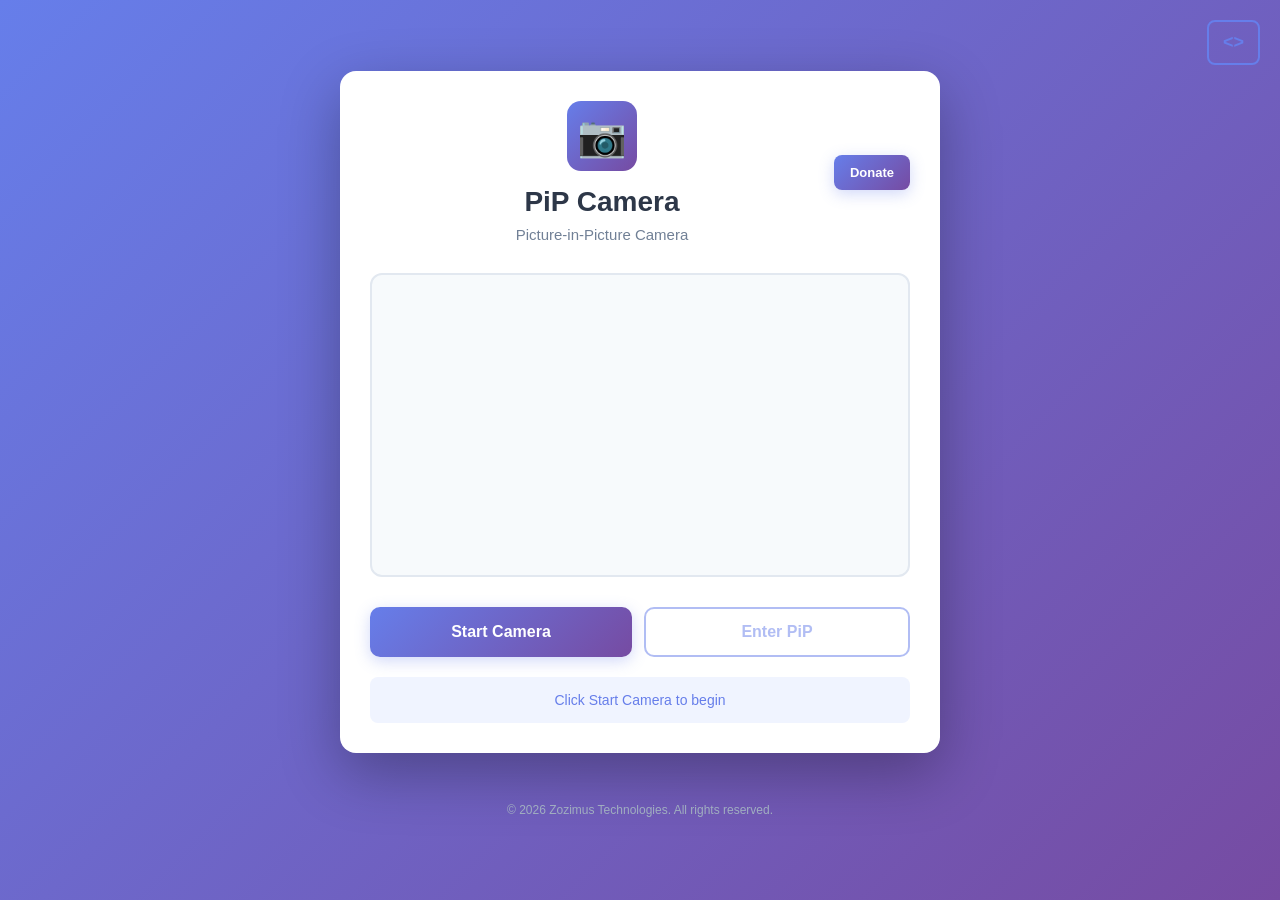
==== camera.html @ cbc534dc "Fixed errors, added Donate button & copyrights" ====
<!DOCTYPE html>
<html lang="en">
<head>
  <meta charset="utf-8">
  <meta name="viewport" content="width=device-width, initial-scale=1">
  <title>PiP Camera</title>
  <link rel="stylesheet" href="style.css">
</head>
<body>
  <a href="https://github.com/zozimustechnologies/pipcamera" class="github-btn" target="_blank" title="View on GitHub">&lt;&gt;</a>
  <div class="container">
    <div class="header">
      <div class="header-content">
        <div class="header-icon">📷</div>
        <h1>PiP Camera</h1>
        <p class="subtitle">Picture-in-Picture Camera</p>
      </div>
      <a href="https://wise.com/pay/business/sandeepchadda?utm_source=open_link" class="donate-btn" target="_blank">Donate</a>
    </div>
    
    <div class="video-container">
      <video id="video" autoplay></video>
    </div>
    
    <div class="controls">
      <button id="startBtn">Start Camera</button>
      <button id="pipBtn" disabled>Enter PiP</button>
    </div>
    
    <div class="status">
      <p id="status">Click Start Camera to begin</p>
    </div>
  </div>
  
  <div class="footer">
    <p class="copyright">© 2026 Zozimus Technologies. All rights reserved.</p>
  </div>
  
  <script>
// Camera page script

let stream = null;

document.getElementById('startBtn').addEventListener('click', async () => {
  // If camera is already running, stop it
  if (stream) {
    console.log('Stopping camera...');
    stream.getTracks().forEach(track => track.stop());
    stream = null;
    const video = document.getElementById('video');
    video.srcObject = null;
    video.style.display = 'none';
    document.getElementById('pipBtn').disabled = true;
    document.getElementById('startBtn').textContent = 'Start Camera';
    updateStatus('Camera stopped', '');
    return;
  }
  
  console.log('Start Camera button clicked');
  
  // Check if mediaDevices is available
  if (!navigator.mediaDevices || !navigator.mediaDevices.getUserMedia) {
    updateStatus('Error: Camera API not supported', 'error');
    console.error('Camera API not supported');
    return;
  }
  
  try {
    console.log('Requesting camera access...');
    updateStatus('Requesting camera permission...', '');
    
    // This call will trigger the browser permission prompt
    stream = await navigator.mediaDevices.getUserMedia({ 
      video: { width: { ideal: 1280 }, height: { ideal: 720 } },
      audio: false 
    });
    
    console.log('Camera access granted');
    const video = document.getElementById('video');
    video.srcObject = stream;
    video.style.display = 'block';
    document.getElementById('pipBtn').disabled = false;
    document.getElementById('startBtn').textContent = 'Stop Camera';
    updateStatus('Camera started. Click Enter PiP to continue.', 'success');
    
  } catch (error) {
    console.error('Error accessing camera:', error);
    console.error('Error name:', error.name);
    console.error('Error message:', error.message);
    updateStatus('Error: ' + error.name + ' - ' + error.message, 'error');
  }
});

document.getElementById('pipBtn').addEventListener('click', async () => {
  const video = document.getElementById('video');
  try {
    if (video !== document.pictureInPictureElement) {
      await video.requestPictureInPicture();
      updateStatus('Entered Picture-in-Picture mode', 'success');
      document.getElementById('pipBtn').textContent = 'Exit PiP';
    } else {
      await document.exitPictureInPicture();
      updateStatus('Exited Picture-in-Picture mode', '');
      document.getElementById('pipBtn').textContent = 'Enter PiP';
    }
  } catch (error) {
    console.error('Error with PiP:', error);
    updateStatus('Error: ' + error.name + ' - ' + error.message, 'error');
  }
});

// Handle PiP exit
document.addEventListener('leavepictureinpicture', () => {
  updateStatus('Exited Picture-in-Picture mode', '');
  document.getElementById('pipBtn').textContent = 'Enter PiP';
});

function updateStatus(message, type) {
  const statusEl = document.getElementById('status');
  const statusContainer = document.querySelector('.status');
  statusEl.textContent = message;
  statusContainer.className = 'status ' + type;
}
  </script>
</body>
</html>
</body>
</html>
---- style.css ----
* {
  margin: 0;
  padding: 0;
  box-sizing: border-box;
}

body {
  font-family: -apple-system, BlinkMacSystemFont, 'Segoe UI', 'Roboto', sans-serif;
  background: linear-gradient(135deg, #667eea 0%, #764ba2 100%);
  min-height: 100vh;
  display: flex;
  flex-direction: column;
  align-items: center;
  justify-content: center;
  padding: 20px;
}

.container {
  background: white;
  border-radius: 16px;
  padding: 30px;
  box-shadow: 0 20px 60px rgba(0, 0, 0, 0.3);
  max-width: 600px;
  width: 100%;
}

.header {
  display: flex;
  justify-content: space-between;
  align-items: center;
  margin-bottom: 30px;
}

.header-content {
  flex: 1;
  text-align: center;
}

.header-icon {
  width: 70px;
  height: 70px;
  background: linear-gradient(135deg, #667eea 0%, #764ba2 100%);
  border-radius: 14px;
  display: flex;
  align-items: center;
  justify-content: center;
  margin: 0 auto 15px;
  font-size: 40px;
}

h1 {
  color: #2d3748;
  font-size: 28px;
  margin-bottom: 8px;
  font-weight: 700;
}

.subtitle {
  color: #718096;
  font-size: 15px;
}

.video-container {
  position: relative;
  margin: 30px 0;
  overflow: hidden;
  border-radius: 12px;
  background: #f7fafc;
  aspect-ratio: 16 / 9;
  display: flex;
  align-items: center;
  justify-content: center;
  border: 2px solid #e2e8f0;
}

video {
  width: 100%;
  height: 100%;
  object-fit: cover;
}

.controls {
  display: flex;
  gap: 12px;
  margin-top: 25px;
}

button {
  flex: 1;
  padding: 14px 20px;
  border: none;
  border-radius: 10px;
  font-size: 16px;
  font-weight: 600;
  cursor: pointer;
  transition: all 0.3s ease;
  position: relative;
  overflow: hidden;
}

#startBtn {
  background: linear-gradient(135deg, #667eea 0%, #764ba2 100%);
  color: white;
  box-shadow: 0 4px 15px rgba(102, 126, 234, 0.3);
}

#startBtn:hover:not(:disabled) {
  transform: translateY(-2px);
  box-shadow: 0 6px 20px rgba(102, 126, 234, 0.4);
}

#pipBtn {
  background: white;
  color: #667eea;
  border: 2px solid #667eea;
}

#pipBtn:hover:not(:disabled) {
  background: #f7fafc;
  transform: translateY(-2px);
}

button:disabled {
  opacity: 0.5;
  cursor: not-allowed;
}

button:active:not(:disabled) {
  transform: translateY(0);
}

.status {
  width: 100%;
  margin: 20px 0 0 0;
  padding: 15px;
  background: #f0f4ff;
  border-radius: 8px;
  text-align: center;
}

#status {
  color: #667eea;
  font-size: 14px;
  font-weight: 500;
  margin: 0;
}

.status.error #status {
  color: #e53e3e;
}

.status.error {
  background: #fff5f5;
}

.status.success #status {
  color: #22543d;
  border-left-color: #48bb78;
}

.status.success {
  background: #f0fff4;
}

.footer {
  text-align: center;
  margin-top: 30px;
  padding-top: 20px;
}

.copyright {
  color: #a0aec0;
  font-size: 12px;
  margin-bottom: 12px;
}

.donate-btn {
  padding: 10px 16px;
  background: linear-gradient(135deg, #667eea 0%, #764ba2 100%);
  color: white;
  text-decoration: none;
  border-radius: 8px;
  font-size: 13px;
  font-weight: 600;
  transition: all 0.3s ease;
  box-shadow: 0 4px 15px rgba(102, 126, 234, 0.3);
  white-space: nowrap;
  flex-shrink: 0;
}

.donate-btn:hover {
  transform: translateY(-2px);
  box-shadow: 0 6px 20px rgba(102, 126, 234, 0.4);
}

.github-btn {
  position: fixed;
  top: 20px;
  right: 20px;
  padding: 10px 14px;
  background: transparent;
  color: #667eea;
  text-decoration: none;
  border: 2px solid #667eea;
  border-radius: 8px;
  font-size: 18px;
  font-weight: 600;
  transition: all 0.3s ease;
  white-space: nowrap;
  display: flex;
  align-items: center;
  justify-content: center;
  z-index: 1000;
}

.github-btn:hover {
  background: #667eea;
  color: white;
  transform: translateY(-2px);
  box-shadow: 0 6px 20px rgba(102, 126, 234, 0.4);
}
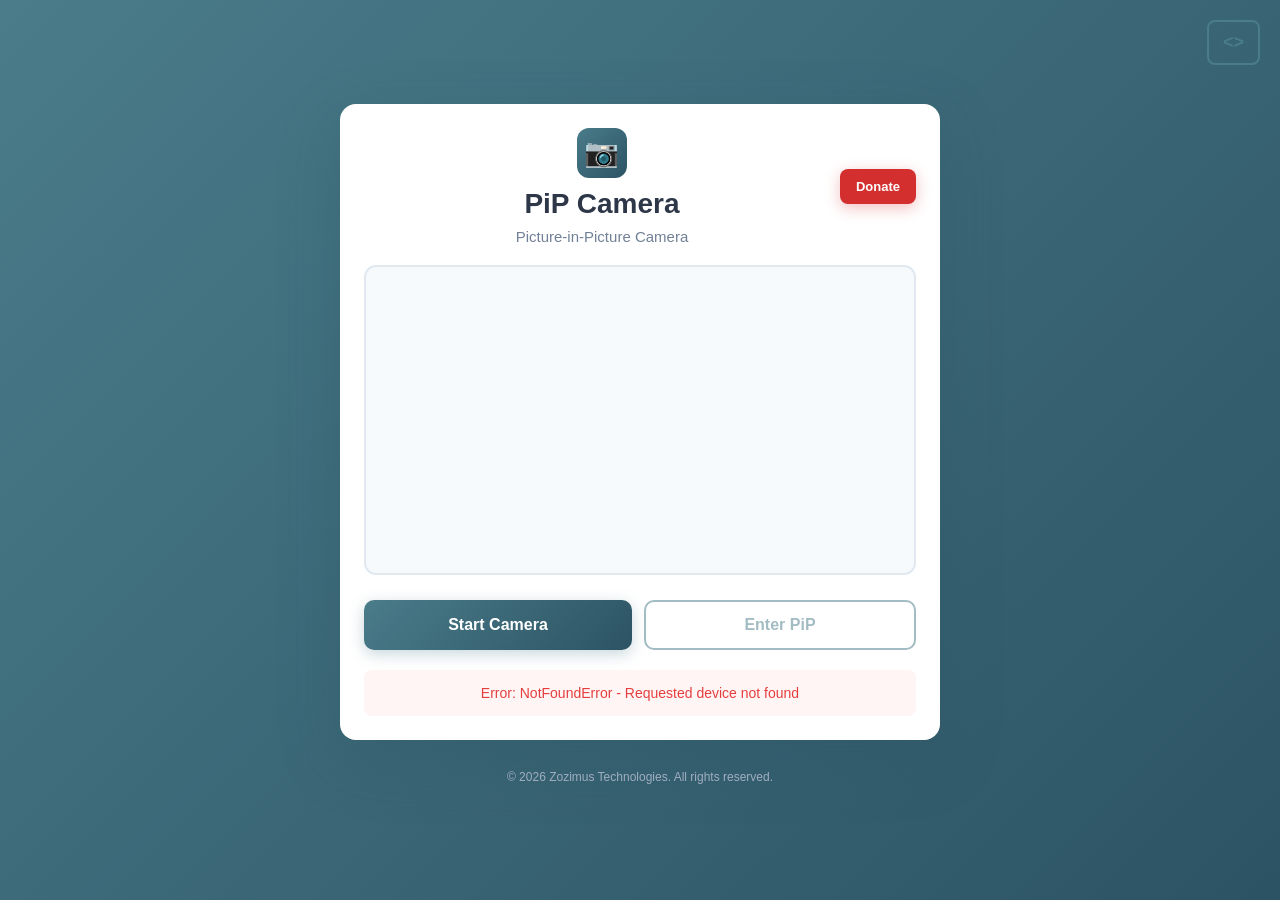
==== commit 656b5fbf: "Earthy blue UX, modern icons, auto-start camera, MV3 CSP fix, Edge policy compliance" ====
--- a/camera.html
+++ b/camera.html
@@ -7,7 +7,7 @@
   <link rel="stylesheet" href="style.css">
 </head>
 <body>
-  <a href="https://github.com/zozimustechnologies/pipcamera" class="github-btn" target="_blank" title="View on GitHub">&lt;&gt;</a>
+  <a href="https://github.com/zozimustechnologies" class="github-btn" target="_blank" title="View on GitHub">&lt;&gt;</a>
   <div class="container">
     <div class="header">
       <div class="header-content">
@@ -33,96 +33,9 @@
   </div>
   
   <div class="footer">
-    <p class="copyright">© 2026 Zozimus Technologies. All rights reserved.</p>
+    <p class="copyright">© 2026 <a href="https://github.com/zozimustechnologies" target="_blank" class="zozimus-link">Zozimus Technologies</a>. All rights reserved.</p>
   </div>
-  
-  <script>
-// Camera page script
 
-let stream = null;
-
-document.getElementById('startBtn').addEventListener('click', async () => {
-  // If camera is already running, stop it
-  if (stream) {
-    console.log('Stopping camera...');
-    stream.getTracks().forEach(track => track.stop());
-    stream = null;
-    const video = document.getElementById('video');
-    video.srcObject = null;
-    video.style.display = 'none';
-    document.getElementById('pipBtn').disabled = true;
-    document.getElementById('startBtn').textContent = 'Start Camera';
-    updateStatus('Camera stopped', '');
-    return;
-  }
-  
-  console.log('Start Camera button clicked');
-  
-  // Check if mediaDevices is available
-  if (!navigator.mediaDevices || !navigator.mediaDevices.getUserMedia) {
-    updateStatus('Error: Camera API not supported', 'error');
-    console.error('Camera API not supported');
-    return;
-  }
-  
-  try {
-    console.log('Requesting camera access...');
-    updateStatus('Requesting camera permission...', '');
-    
-    // This call will trigger the browser permission prompt
-    stream = await navigator.mediaDevices.getUserMedia({ 
-      video: { width: { ideal: 1280 }, height: { ideal: 720 } },
-      audio: false 
-    });
-    
-    console.log('Camera access granted');
-    const video = document.getElementById('video');
-    video.srcObject = stream;
-    video.style.display = 'block';
-    document.getElementById('pipBtn').disabled = false;
-    document.getElementById('startBtn').textContent = 'Stop Camera';
-    updateStatus('Camera started. Click Enter PiP to continue.', 'success');
-    
-  } catch (error) {
-    console.error('Error accessing camera:', error);
-    console.error('Error name:', error.name);
-    console.error('Error message:', error.message);
-    updateStatus('Error: ' + error.name + ' - ' + error.message, 'error');
-  }
-});
-
-document.getElementById('pipBtn').addEventListener('click', async () => {
-  const video = document.getElementById('video');
-  try {
-    if (video !== document.pictureInPictureElement) {
-      await video.requestPictureInPicture();
-      updateStatus('Entered Picture-in-Picture mode', 'success');
-      document.getElementById('pipBtn').textContent = 'Exit PiP';
-    } else {
-      await document.exitPictureInPicture();
-      updateStatus('Exited Picture-in-Picture mode', '');
-      document.getElementById('pipBtn').textContent = 'Enter PiP';
-    }
-  } catch (error) {
-    console.error('Error with PiP:', error);
-    updateStatus('Error: ' + error.name + ' - ' + error.message, 'error');
-  }
-});
-
-// Handle PiP exit
-document.addEventListener('leavepictureinpicture', () => {
-  updateStatus('Exited Picture-in-Picture mode', '');
-  document.getElementById('pipBtn').textContent = 'Enter PiP';
-});
-
-function updateStatus(message, type) {
-  const statusEl = document.getElementById('status');
-  const statusContainer = document.querySelector('.status');
-  statusEl.textContent = message;
-  statusContainer.className = 'status ' + type;
-}
-  </script>
-</body>
-</html>
+  <script src="camera.js"></script>
 </body>
 </html>
--- a/style.css
+++ b/style.css
@@ -6,8 +6,9 @@
 
 body {
   font-family: -apple-system, BlinkMacSystemFont, 'Segoe UI', 'Roboto', sans-serif;
-  background: linear-gradient(135deg, #667eea 0%, #764ba2 100%);
+  background: linear-gradient(135deg, #4A7C8A 0%, #2C5364 100%);
   min-height: 100vh;
+  overflow-y: auto;
   display: flex;
   flex-direction: column;
   align-items: center;
@@ -18,8 +19,8 @@
 .container {
   background: white;
   border-radius: 16px;
-  padding: 30px;
-  box-shadow: 0 20px 60px rgba(0, 0, 0, 0.3);
+  padding: 24px;
+  box-shadow: 0 20px 60px rgba(44, 83, 100, 0.3);
   max-width: 600px;
   width: 100%;
 }
@@ -28,7 +29,7 @@
   display: flex;
   justify-content: space-between;
   align-items: center;
-  margin-bottom: 30px;
+  margin-bottom: 20px;
 }
 
 .header-content {
@@ -37,15 +38,15 @@
 }
 
 .header-icon {
-  width: 70px;
-  height: 70px;
-  background: linear-gradient(135deg, #667eea 0%, #764ba2 100%);
-  border-radius: 14px;
-  display: flex;
-  align-items: center;
-  justify-content: center;
-  margin: 0 auto 15px;
-  font-size: 40px;
+  width: 50px;
+  height: 50px;
+  background: linear-gradient(135deg, #4A7C8A 0%, #2C5364 100%);
+  border-radius: 12px;
+  display: flex;
+  align-items: center;
+  justify-content: center;
+  margin: 0 auto 10px;
+  font-size: 28px;
 }
 
 h1 {
@@ -62,7 +63,7 @@
 
 .video-container {
   position: relative;
-  margin: 30px 0;
+  margin: 20px 0;
   overflow: hidden;
   border-radius: 12px;
   background: #f7fafc;
@@ -99,20 +100,20 @@
 }
 
 #startBtn {
-  background: linear-gradient(135deg, #667eea 0%, #764ba2 100%);
+  background: linear-gradient(135deg, #4A7C8A 0%, #2C5364 100%);
   color: white;
-  box-shadow: 0 4px 15px rgba(102, 126, 234, 0.3);
+  box-shadow: 0 4px 15px rgba(74, 124, 138, 0.3);
 }
 
 #startBtn:hover:not(:disabled) {
   transform: translateY(-2px);
-  box-shadow: 0 6px 20px rgba(102, 126, 234, 0.4);
+  box-shadow: 0 6px 20px rgba(74, 124, 138, 0.4);
 }
 
 #pipBtn {
   background: white;
-  color: #667eea;
-  border: 2px solid #667eea;
+  color: #4A7C8A;
+  border: 2px solid #4A7C8A;
 }
 
 #pipBtn:hover:not(:disabled) {
@@ -133,13 +134,13 @@
   width: 100%;
   margin: 20px 0 0 0;
   padding: 15px;
-  background: #f0f4ff;
+  background: #e8f1f4;
   border-radius: 8px;
   text-align: center;
 }
 
 #status {
-  color: #667eea;
+  color: #4A7C8A;
   font-size: 14px;
   font-weight: 500;
   margin: 0;
@@ -164,8 +165,8 @@
 
 .footer {
   text-align: center;
-  margin-top: 30px;
-  padding-top: 20px;
+  margin-top: 20px;
+  padding-top: 10px;
 }
 
 .copyright {
@@ -176,21 +177,22 @@
 
 .donate-btn {
   padding: 10px 16px;
-  background: linear-gradient(135deg, #667eea 0%, #764ba2 100%);
+  background: #D32F2F;
   color: white;
   text-decoration: none;
   border-radius: 8px;
   font-size: 13px;
   font-weight: 600;
   transition: all 0.3s ease;
-  box-shadow: 0 4px 15px rgba(102, 126, 234, 0.3);
+  box-shadow: 0 4px 15px rgba(211, 47, 47, 0.3);
   white-space: nowrap;
   flex-shrink: 0;
 }
 
 .donate-btn:hover {
-  transform: translateY(-2px);
-  box-shadow: 0 6px 20px rgba(102, 126, 234, 0.4);
+  background: #B71C1C;
+  transform: translateY(-2px);
+  box-shadow: 0 6px 20px rgba(211, 47, 47, 0.4);
 }
 
 .github-btn {
@@ -199,9 +201,9 @@
   right: 20px;
   padding: 10px 14px;
   background: transparent;
-  color: #667eea;
+  color: #4A7C8A;
   text-decoration: none;
-  border: 2px solid #667eea;
+  border: 2px solid #4A7C8A;
   border-radius: 8px;
   font-size: 18px;
   font-weight: 600;
@@ -214,8 +216,18 @@
 }
 
 .github-btn:hover {
-  background: #667eea;
+  background: #4A7C8A;
   color: white;
   transform: translateY(-2px);
-  box-shadow: 0 6px 20px rgba(102, 126, 234, 0.4);
-}
+  box-shadow: 0 6px 20px rgba(74, 124, 138, 0.4);
+}
+
+.zozimus-link {
+  color: #a0aec0;
+  text-decoration: none;
+}
+
+.zozimus-link:hover {
+  color: #4A7C8A;
+  text-decoration: underline;
+}
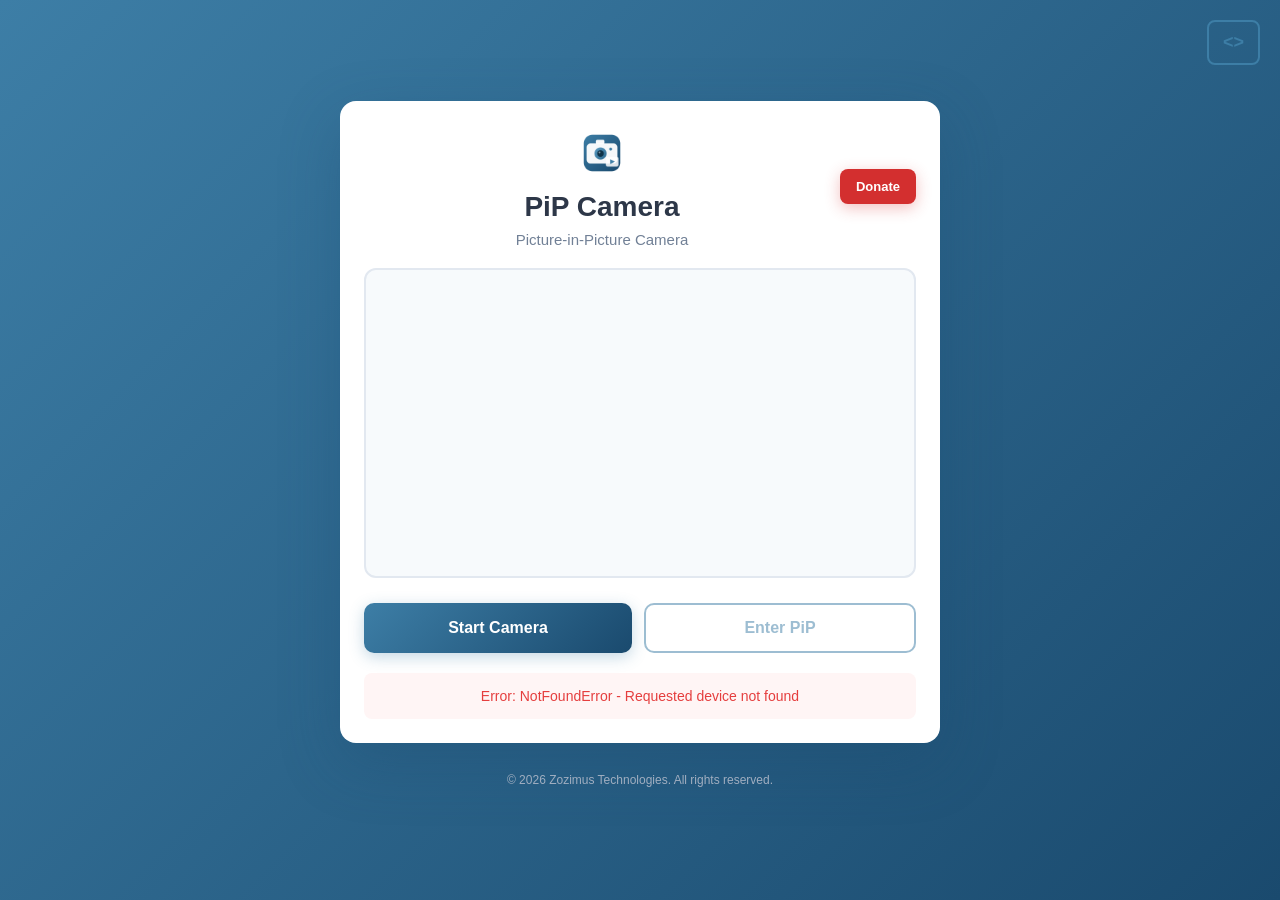
==== commit f919809d: "Use high-res icon-128.png for sharper in-app icons" ====
--- a/camera.html
+++ b/camera.html
@@ -11,7 +11,7 @@
   <div class="container">
     <div class="header">
       <div class="header-content">
-        <div class="header-icon">📷</div>
+        <div class="header-icon"><img src="icons/icon-128.png" alt="PiP Camera" width="48" height="48"></div>
         <h1>PiP Camera</h1>
         <p class="subtitle">Picture-in-Picture Camera</p>
       </div>
--- a/style.css
+++ b/style.css
@@ -1,233 +1,232 @@
-* {
-  margin: 0;
-  padding: 0;
-  box-sizing: border-box;
-}
-
-body {
-  font-family: -apple-system, BlinkMacSystemFont, 'Segoe UI', 'Roboto', sans-serif;
-  background: linear-gradient(135deg, #4A7C8A 0%, #2C5364 100%);
-  min-height: 100vh;
-  overflow-y: auto;
-  display: flex;
-  flex-direction: column;
-  align-items: center;
-  justify-content: center;
-  padding: 20px;
-}
-
-.container {
-  background: white;
-  border-radius: 16px;
-  padding: 24px;
-  box-shadow: 0 20px 60px rgba(44, 83, 100, 0.3);
-  max-width: 600px;
-  width: 100%;
-}
-
-.header {
-  display: flex;
-  justify-content: space-between;
-  align-items: center;
-  margin-bottom: 20px;
-}
-
-.header-content {
-  flex: 1;
-  text-align: center;
-}
-
-.header-icon {
-  width: 50px;
-  height: 50px;
-  background: linear-gradient(135deg, #4A7C8A 0%, #2C5364 100%);
-  border-radius: 12px;
-  display: flex;
-  align-items: center;
-  justify-content: center;
-  margin: 0 auto 10px;
-  font-size: 28px;
-}
-
-h1 {
-  color: #2d3748;
-  font-size: 28px;
-  margin-bottom: 8px;
-  font-weight: 700;
-}
-
-.subtitle {
-  color: #718096;
-  font-size: 15px;
-}
-
-.video-container {
-  position: relative;
-  margin: 20px 0;
-  overflow: hidden;
-  border-radius: 12px;
-  background: #f7fafc;
-  aspect-ratio: 16 / 9;
-  display: flex;
-  align-items: center;
-  justify-content: center;
-  border: 2px solid #e2e8f0;
-}
-
-video {
-  width: 100%;
-  height: 100%;
-  object-fit: cover;
-}
-
-.controls {
-  display: flex;
-  gap: 12px;
-  margin-top: 25px;
-}
-
-button {
-  flex: 1;
-  padding: 14px 20px;
-  border: none;
-  border-radius: 10px;
-  font-size: 16px;
-  font-weight: 600;
-  cursor: pointer;
-  transition: all 0.3s ease;
-  position: relative;
-  overflow: hidden;
-}
-
-#startBtn {
-  background: linear-gradient(135deg, #4A7C8A 0%, #2C5364 100%);
-  color: white;
-  box-shadow: 0 4px 15px rgba(74, 124, 138, 0.3);
-}
-
-#startBtn:hover:not(:disabled) {
-  transform: translateY(-2px);
-  box-shadow: 0 6px 20px rgba(74, 124, 138, 0.4);
-}
-
-#pipBtn {
-  background: white;
-  color: #4A7C8A;
-  border: 2px solid #4A7C8A;
-}
-
-#pipBtn:hover:not(:disabled) {
-  background: #f7fafc;
-  transform: translateY(-2px);
-}
-
-button:disabled {
-  opacity: 0.5;
-  cursor: not-allowed;
-}
-
-button:active:not(:disabled) {
-  transform: translateY(0);
-}
-
-.status {
-  width: 100%;
-  margin: 20px 0 0 0;
-  padding: 15px;
-  background: #e8f1f4;
-  border-radius: 8px;
-  text-align: center;
-}
-
-#status {
-  color: #4A7C8A;
-  font-size: 14px;
-  font-weight: 500;
-  margin: 0;
-}
-
-.status.error #status {
-  color: #e53e3e;
-}
-
-.status.error {
-  background: #fff5f5;
-}
-
-.status.success #status {
-  color: #22543d;
-  border-left-color: #48bb78;
-}
-
-.status.success {
-  background: #f0fff4;
-}
-
-.footer {
-  text-align: center;
-  margin-top: 20px;
-  padding-top: 10px;
-}
-
-.copyright {
-  color: #a0aec0;
-  font-size: 12px;
-  margin-bottom: 12px;
-}
-
-.donate-btn {
-  padding: 10px 16px;
-  background: #D32F2F;
-  color: white;
-  text-decoration: none;
-  border-radius: 8px;
-  font-size: 13px;
-  font-weight: 600;
-  transition: all 0.3s ease;
-  box-shadow: 0 4px 15px rgba(211, 47, 47, 0.3);
-  white-space: nowrap;
-  flex-shrink: 0;
-}
-
-.donate-btn:hover {
-  background: #B71C1C;
-  transform: translateY(-2px);
-  box-shadow: 0 6px 20px rgba(211, 47, 47, 0.4);
-}
-
-.github-btn {
-  position: fixed;
-  top: 20px;
-  right: 20px;
-  padding: 10px 14px;
-  background: transparent;
-  color: #4A7C8A;
-  text-decoration: none;
-  border: 2px solid #4A7C8A;
-  border-radius: 8px;
-  font-size: 18px;
-  font-weight: 600;
-  transition: all 0.3s ease;
-  white-space: nowrap;
-  display: flex;
-  align-items: center;
-  justify-content: center;
-  z-index: 1000;
-}
-
-.github-btn:hover {
-  background: #4A7C8A;
-  color: white;
-  transform: translateY(-2px);
-  box-shadow: 0 6px 20px rgba(74, 124, 138, 0.4);
-}
-
-.zozimus-link {
-  color: #a0aec0;
-  text-decoration: none;
-}
-
-.zozimus-link:hover {
-  color: #4A7C8A;
-  text-decoration: underline;
-}
+* {
+  margin: 0;
+  padding: 0;
+  box-sizing: border-box;
+}
+
+body {
+  font-family: -apple-system, BlinkMacSystemFont, 'Segoe UI', 'Roboto', sans-serif;
+  background: linear-gradient(135deg, #3d7ea6 0%, #1a4a6e 100%);
+  min-height: 100vh;
+  overflow-y: auto;
+  display: flex;
+  flex-direction: column;
+  align-items: center;
+  justify-content: center;
+  padding: 20px;
+}
+
+.container {
+  background: white;
+  border-radius: 16px;
+  padding: 24px;
+  box-shadow: 0 20px 60px rgba(26, 74, 110, 0.3);
+  max-width: 600px;
+  width: 100%;
+}
+
+.header {
+  display: flex;
+  justify-content: space-between;
+  align-items: center;
+  margin-bottom: 20px;
+}
+
+.header-content {
+  flex: 1;
+  text-align: center;
+}
+
+.header-icon {
+  width: 56px;
+  height: 56px;
+  background: transparent;
+  border-radius: 12px;
+  display: flex;
+  align-items: center;
+  justify-content: center;
+  margin: 0 auto 10px;
+}
+
+h1 {
+  color: #2d3748;
+  font-size: 28px;
+  margin-bottom: 8px;
+  font-weight: 700;
+}
+
+.subtitle {
+  color: #718096;
+  font-size: 15px;
+}
+
+.video-container {
+  position: relative;
+  margin: 20px 0;
+  overflow: hidden;
+  border-radius: 12px;
+  background: #f7fafc;
+  aspect-ratio: 16 / 9;
+  display: flex;
+  align-items: center;
+  justify-content: center;
+  border: 2px solid #e2e8f0;
+}
+
+video {
+  width: 100%;
+  height: 100%;
+  object-fit: cover;
+}
+
+.controls {
+  display: flex;
+  gap: 12px;
+  margin-top: 25px;
+}
+
+button {
+  flex: 1;
+  padding: 14px 20px;
+  border: none;
+  border-radius: 10px;
+  font-size: 16px;
+  font-weight: 600;
+  cursor: pointer;
+  transition: all 0.3s ease;
+  position: relative;
+  overflow: hidden;
+}
+
+#startBtn {
+  background: linear-gradient(135deg, #3d7ea6 0%, #1a4a6e 100%);
+  color: white;
+  box-shadow: 0 4px 15px rgba(61, 126, 166, 0.3);
+}
+
+#startBtn:hover:not(:disabled) {
+  transform: translateY(-2px);
+  box-shadow: 0 6px 20px rgba(61, 126, 166, 0.4);
+}
+
+#pipBtn {
+  background: white;
+  color: #3d7ea6;
+  border: 2px solid #3d7ea6;
+}
+
+#pipBtn:hover:not(:disabled) {
+  background: #f7fafc;
+  transform: translateY(-2px);
+}
+
+button:disabled {
+  opacity: 0.5;
+  cursor: not-allowed;
+}
+
+button:active:not(:disabled) {
+  transform: translateY(0);
+}
+
+.status {
+  width: 100%;
+  margin: 20px 0 0 0;
+  padding: 15px;
+  background: #e8f1f4;
+  border-radius: 8px;
+  text-align: center;
+}
+
+#status {
+  color: #3d7ea6;
+  font-size: 14px;
+  font-weight: 500;
+  margin: 0;
+}
+
+.status.error #status {
+  color: #e53e3e;
+}
+
+.status.error {
+  background: #fff5f5;
+}
+
+.status.success #status {
+  color: #22543d;
+  border-left-color: #48bb78;
+}
+
+.status.success {
+  background: #f0fff4;
+}
+
+.footer {
+  text-align: center;
+  margin-top: 20px;
+  padding-top: 10px;
+}
+
+.copyright {
+  color: #a0aec0;
+  font-size: 12px;
+  margin-bottom: 12px;
+}
+
+.donate-btn {
+  padding: 10px 16px;
+  background: #D32F2F;
+  color: white;
+  text-decoration: none;
+  border-radius: 8px;
+  font-size: 13px;
+  font-weight: 600;
+  transition: all 0.3s ease;
+  box-shadow: 0 4px 15px rgba(211, 47, 47, 0.3);
+  white-space: nowrap;
+  flex-shrink: 0;
+}
+
+.donate-btn:hover {
+  background: #B71C1C;
+  transform: translateY(-2px);
+  box-shadow: 0 6px 20px rgba(211, 47, 47, 0.4);
+}
+
+.github-btn {
+  position: fixed;
+  top: 20px;
+  right: 20px;
+  padding: 10px 14px;
+  background: transparent;
+  color: #3d7ea6;
+  text-decoration: none;
+  border: 2px solid #3d7ea6;
+  border-radius: 8px;
+  font-size: 18px;
+  font-weight: 600;
+  transition: all 0.3s ease;
+  white-space: nowrap;
+  display: flex;
+  align-items: center;
+  justify-content: center;
+  z-index: 1000;
+}
+
+.github-btn:hover {
+  background: #3d7ea6;
+  color: white;
+  transform: translateY(-2px);
+  box-shadow: 0 6px 20px rgba(61, 126, 166, 0.4);
+}
+
+.zozimus-link {
+  color: #a0aec0;
+  text-decoration: none;
+}
+
+.zozimus-link:hover {
+  color: #3d7ea6;
+  text-decoration: underline;
+}
